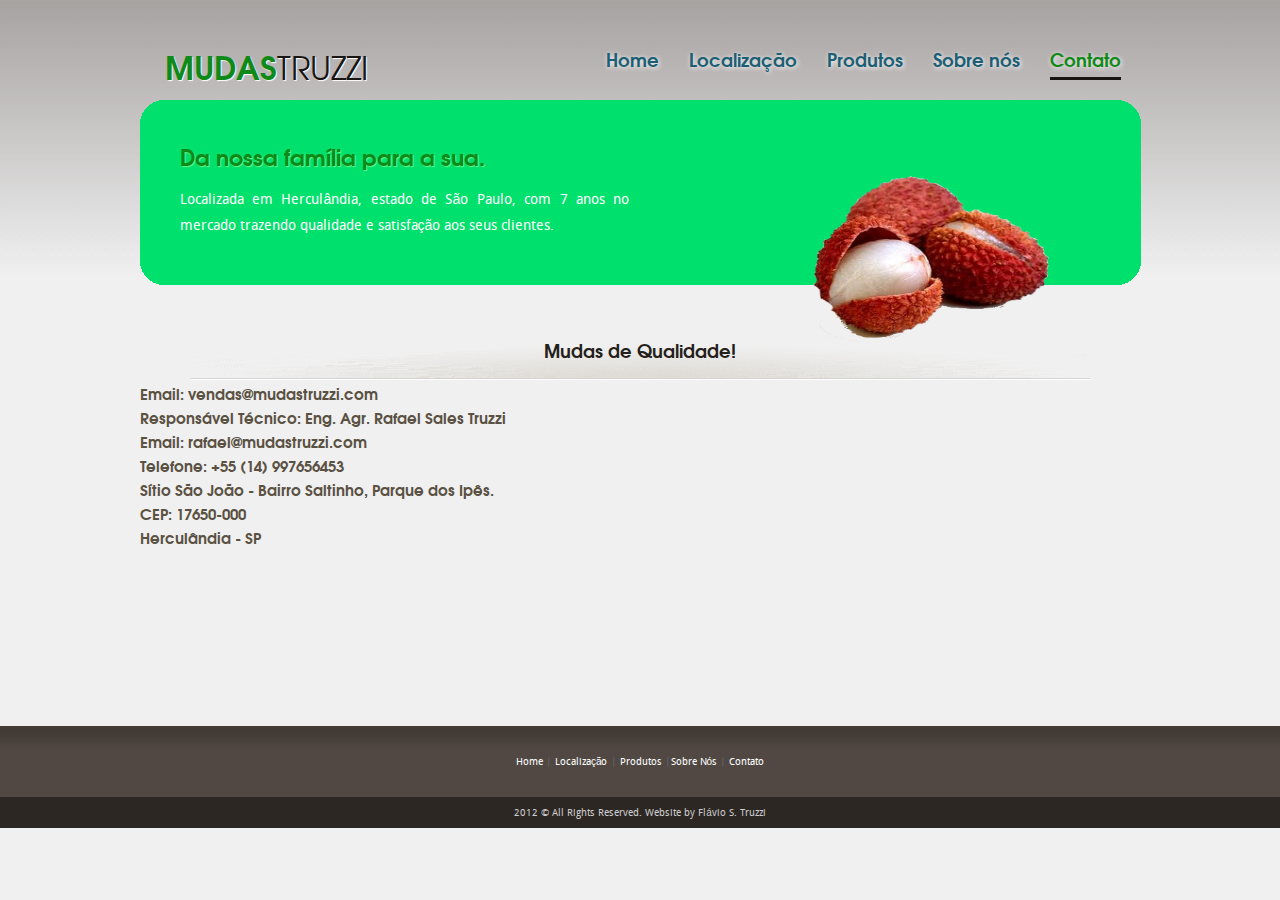
==== contact.html @ 921922a8 "copy original site" ====
<!doctype html>
<html lang="pt-BR">
<head><meta http-equiv="Content-Type" content="text/html; charset=utf-8">
	<title>Mudas Truzzi</title>
	<link href="./images/favicon.ico" rel="icon" type="image/x-icon" />
	<link href="css/style.css" rel="stylesheet" type="text/css" /><script type="text/javascript" src="js/jquery.js"></script><script type="text/javascript" src="js/collection.js"></script><!--[if IE]>
<script src="http://html5shiv.googlecode.com/svn/trunk/html5.js"></script>
<![endif]--><!--[if IE 6]>
<script src="js/belatedPNG.js"></script>
<script>
	DD_belatedPNG.fix('*');
</script>
<![endif]-->
</head>
<body>
<div id="wrap">
<nav id="mainnav">
<h1 id="textlogo">Mudas<span>Truzzi</span></h1>

<ul>
	<li><a href="index.html">Home</a></li>
	<li><a href="localizacao.html">Localiza&ccedil;&atilde;o</a></li>
	<li><a href="products.html">Produtos</a></li>
	<li><a href="about.html">Sobre n&oacute;s</a></li>
	<li class="active"><a href="#">Contato</a></li>
</ul>
</nav>

<section id="content">
<header id="homeheader">
<h2><span>Da nossa fam&iacute;lia para a sua.</span> Localizada em Hercul&acirc;ndia, estado de S&atilde;o Paulo, com 7 anos no mercado trazendo qualidade e satisfa&ccedil;&atilde;o aos seus clientes.</h2>
<img alt="header image" class="headerimg" height="218" src="images/tree2c.png" width="255" /></header>

<header class="mainheading">
<h2 class="introhead">Mudas de Qualidade!</h2>
</header>

<div id="infos">
<h2>Email: vendas@mudastruzzi.com</h2>

<h2>Respons&aacute;vel T&eacute;cnico: Eng. Agr. Rafael Sales Truzzi</h2>

<h2>Email: rafael@mudastruzzi.com</h2>

<h2>Telefone: +55 (14) 997656453</h2>

<h2>S&iacute;tio S&atilde;o Jo&atilde;o - Bairro Saltinho, Parque dos Ip&ecirc;s.</h2>

<h2>CEP: 17650-000</h2>

<h2>Hercul&acirc;ndia - SP</h2>

<p></p>
</div>
</section>
</div>

<footer>
<div id="bottom"><a href="index.html">Home</a> | <a href="localizacao.html">Localiza&ccedil;&atilde;o</a> | <a href="products.html">Produtos</a> |<a href="about.html">Sobre N&oacute;s</a> | <a href="#">Contato</a>

<div class="clear"></div>
</div>

<div id="credits">2012 &copy; All Rights Reserved. Website by Fl&aacute;vio S. Truzzi</div>
</footer>
</body>
</html>
---- css/style.css ----
/* 	Design by : Roshan Ravi (roshanravi.com)
	Designer URL : cssheaven.org
	For custom web design works, contact me from roshanravi.com
	For more free css templates visit cssheaven.org
	
	License :  All the graphics, CSS and HTML files included in this template are released under GNU-GPL License.
*/


@import url("../fonts/droidsans.css");
@import url("../fonts/texgyre.css");

#infos {height:345px; float:center; display:block}
* {padding:0; margin:0;}

.clear {
 clear:both;
}
.clear:after {
 display:block; 
 visibility:hidden; 
 clear:both; 
 height:0; 
 content: "."; 
}

html {background: #f0f0f0 url(../images/htmlbg.jpg) repeat; width:100%; height:100%;}
body {background:url(../images/topbg.jpg) repeat-x;  font-family :'DroidSansRegular', Verdana, Geneva, sans-serif; font-size:62.5%; color:#5a5143;}
a, a:link, a:visited, a:active {color:#1c5f75;}
p {text-align:justify}
#wrap {width:1001px; margin:0 auto; padding-top:20px;}
h1, h2, h3 {font-family: 'TeXGyreAdventor', Arial, sans-serif;}
h4, h5 {font-family:"Trebuchet MS", Arial, Helvetica, sans-serif;}
nav, section, header, footer, article {display:block;}
#mainnav {height:80px;}
#homeheader {background:url(../images/mainheader.gif) no-repeat; height:220px; width:1001; text-align:justify}
#prodlink {color:#0F892D}
#page {width:960px; margin:auto; padding:0 20px;}
.mainheading {background: url(../images/graybgtop.gif) center bottom no-repeat; height:60px; line-height:60px; text-align:center; margin:0 0 1px 0!important; color:#251f1b!important; width:1001px}
.introhead {font-size:1.8em; text-align:center; padding: 0 350px}
#introcol {background:url(../images/introcolsbg.jpg) no-repeat; height:211px;}
#introcol .leftcol { width:270px; padding:25px; float:left;}
#introcol .rightcol { width:265px; padding:25px; float:right;}
#introcol .midcol {margin: 0 320px 0 330px; padding: 25px 20px;}
#content p {font-size:1.2em; line-height:1.8em;}
#introcol h3 {font-size:2.0em;  color:#0f8917;  text-shadow:#65F98A 1px 1px 1px; text-shadow:#fff 1px 1px 1px; text-transform:uppercase; margin-bottom:15px;}
#fourcols .col {width:195px; float:left; padding:20px 22px; margin-bottom:15px;}
#fourcols h3 { font-size:1.6em; color:#1c5f75; margin-bottom:15px;}
#fourcols2 .col {width:1001px; float:left; padding:20px 22px; margin-bottom:15px;}
#fourcols2 h3 { font-size:1.6em; color:#1c5f75; margin-bottom:15px;}
#content a {text-decoration:none;}
a:hover, #content a:hover {color:#0f8917; text-decoration:underline!important;}
footer {background:#504842 url(../images/bottombg.jpg) repeat-x; color:#666;}
#productType  { float:center; display:block; width:1001px;  word-spacing:20px;}
#mainnav h1 {float:left; padding:20px 0 0 25px; font: bold 3.2em 'TeXGyreAdventor', Arial, sans-serif; color:#0f8917; text-shadow:#fff 1px 1px 1px; text-transform:uppercase;} 
#mainnav h1 span {font-weight:normal!important; color:#191512!important;}
#mainnav ul {float:right; width:550px; font:bold 1.8em 'TeXGyreAdventor', Arial, sans-serif; padding-top:25px;}
#mainnav ul li {display:inline; text-shadow:#fff 1px 1px 5px;}
#mainnav ul li a {text-decoration:none; display:block; float:left; margin:0 15px; padding-bottom:5px;}
#mainnav ul li a:hover {color:#0f8917; text-decoration:none!important;}
#mainnav ul li.active a {color:#0f8917; border-bottom:solid 3px #191512; text-decoration:none;}
#homeheader h2 {display:block; width:450px; float:left; padding:45px 0 0 40px; color:#fff; font:normal 1.4em 'DroidSansRegular', Verdana, Geneva, sans-serif; line-height:1.8em;}
#homeheader h2 span {display:block; font:bold 1.6em 'TeXGyreAdventor', Arial, sans-serif!important; color:#0F8917; text-shadow:#65F98A 1px 1px 1px; line-height:1em!important; margin-bottom:20px;}
#homeheader .headerimg {float:right; padding:55px 80px 0 0;}
#bottom {width:960px; margin:auto; padding:30px 0; text-align:center;}
#credits {background:#2d2724; padding:10px; text-align:center; color:#ccc;}
footer a, #bottom a, #credits a {color:#fff; text-decoration:none!important;}
.normalpage {background:url(../images/normalpagebg.png) center top no-repeat; padding-top:13px; }
.normalpage .subhead {background: url(../images/graybgtop.gif) center bottom no-repeat; height:60px; line-height:60px; text-align:center; margin:0 0 1px 0!important; color:#251f1b!important;}
.subhead h2 {font-size:1.8em!important;}
.post {padding:10px 25px; background:url(../images/graybgtop.gif) center bottom no-repeat; margin-bottom:15px;}
.post h3 {font:bold 1.8em 'TeXGyreAdventor', Arial, sans-serif; color:#0f8917; margin-bottom:15px;}
.post p {margin-bottom:15px;}
.imageholder {float:left; width:258px;}
.imageholder img {display:block; background:#fff; padding:5px; border:solid 1px #ccc;}
.entry {width:640px; float:right;}
.normalpage #fourcols h3 {color:#0f8917!important;}
div.mainX { display:inline }
div.typo { text-align: center }
div.spacer { padding:20px display:inline width:1101px}
#mailer {width:265px; height:350px;  padding:0 100px 0 0; float:right; display:block;}}
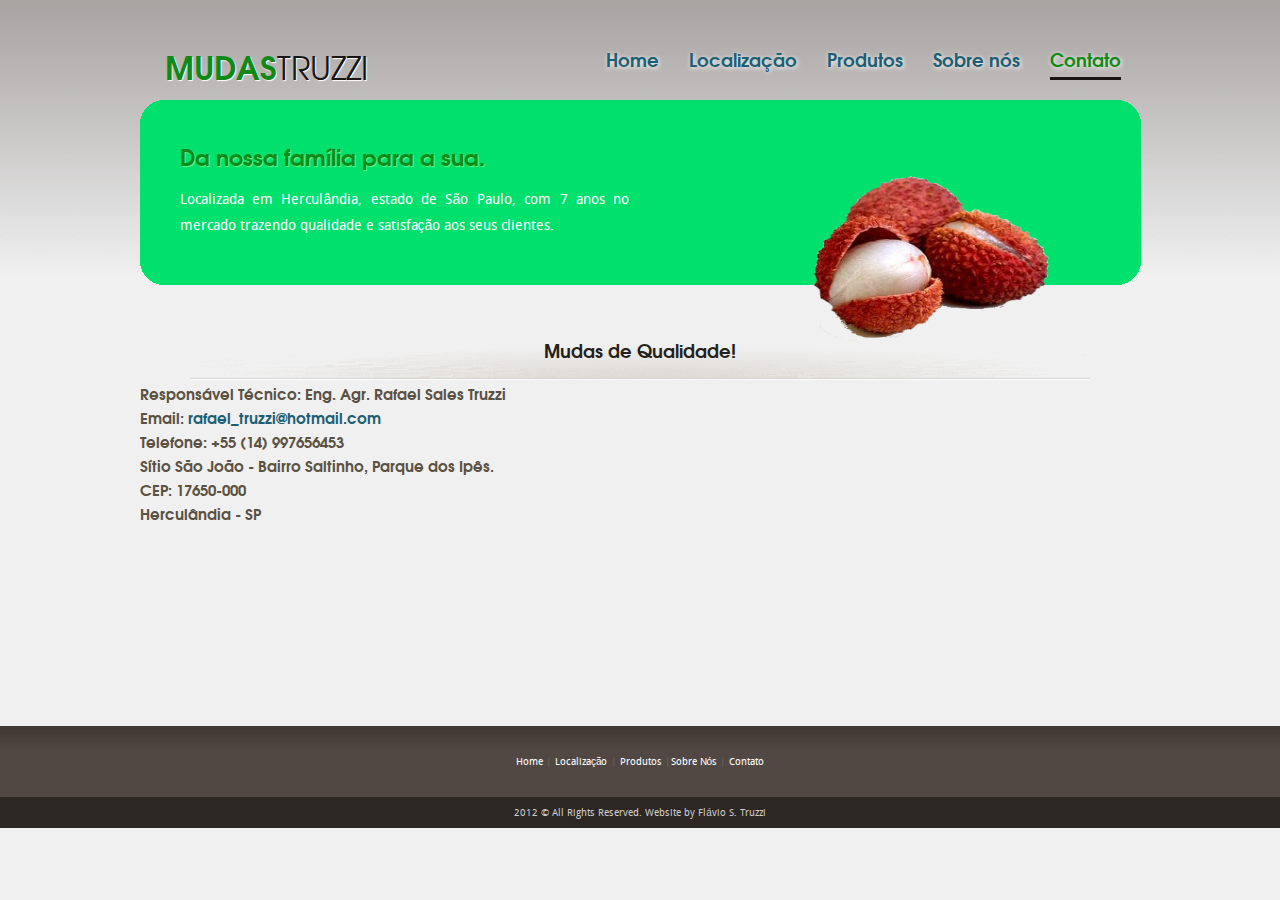
==== commit 1ca7d7ab: "fix email" ====
--- a/contact.html
+++ b/contact.html
@@ -1,6 +1,16 @@
 <!doctype html>
 <html lang="pt-BR">
-<head><meta http-equiv="Content-Type" content="text/html; charset=utf-8">
+<head>
+	<!-- Global site tag (gtag.js) - Google Analytics -->
+	<script async src="https://www.googletagmanager.com/gtag/js?id=UA-173472398-1"></script>
+	<script>
+		window.dataLayer = window.dataLayer || [];
+		function gtag(){dataLayer.push(arguments);}
+		gtag('js', new Date());
+
+		gtag('config', 'UA-173472398-1');
+	</script>
+	<meta http-equiv="Content-Type" content="text/html; charset=utf-8">
 	<title>Mudas Truzzi</title>
 	<link href="./images/favicon.ico" rel="icon" type="image/x-icon" />
 	<link href="css/style.css" rel="stylesheet" type="text/css" /><script type="text/javascript" src="js/jquery.js"></script><script type="text/javascript" src="js/collection.js"></script><!--[if IE]>
@@ -36,11 +46,9 @@
 </header>
 
 <div id="infos">
-<h2>Email: vendas@mudastruzzi.com</h2>
-
 <h2>Respons&aacute;vel T&eacute;cnico: Eng. Agr. Rafael Sales Truzzi</h2>
 
-<h2>Email: rafael@mudastruzzi.com</h2>
+<h2>Email: <a href="mailto:rafael_truzzi@hotmail.com">rafael_truzzi@hotmail.com</a></h2>
 
 <h2>Telefone: +55 (14) 997656453</h2>
 
